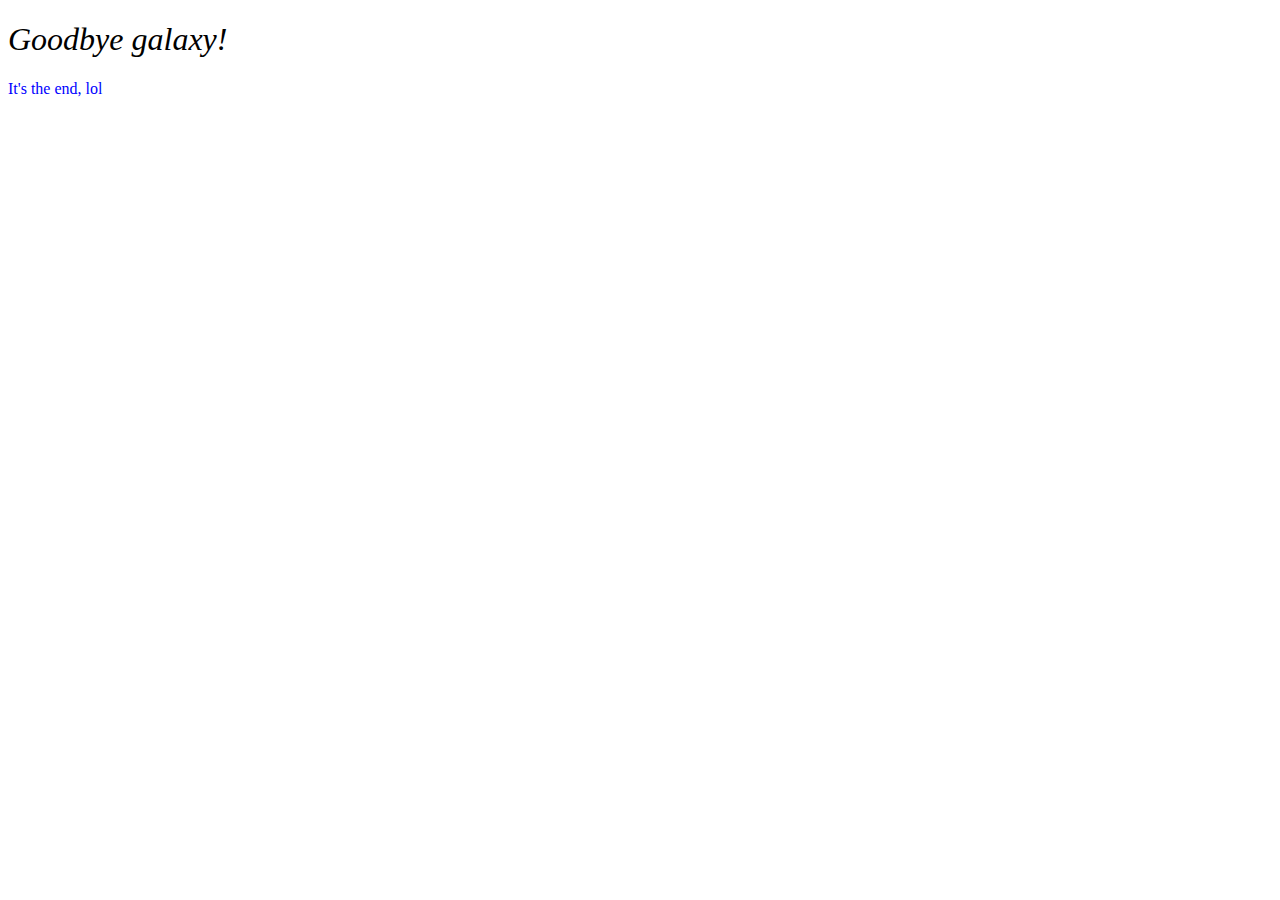
==== view/index.html @ b099ee25 "Simple server that returns html and css static files" ====
<!DOCTYPE html>
<html>
    <head>
        <link rel="stylesheet" type="text/css" href="/content/main.css" />
        <title>Shelve</title>
    </head>
    <body>
        <h1 class="header">Goodbye galaxy!</h1>
        <p style="color: blue">It's the end, lol</p>
    </body>
</html>
---- content/main.css ----
.header{
    font-weight: normal;
    font-style: italic;
}
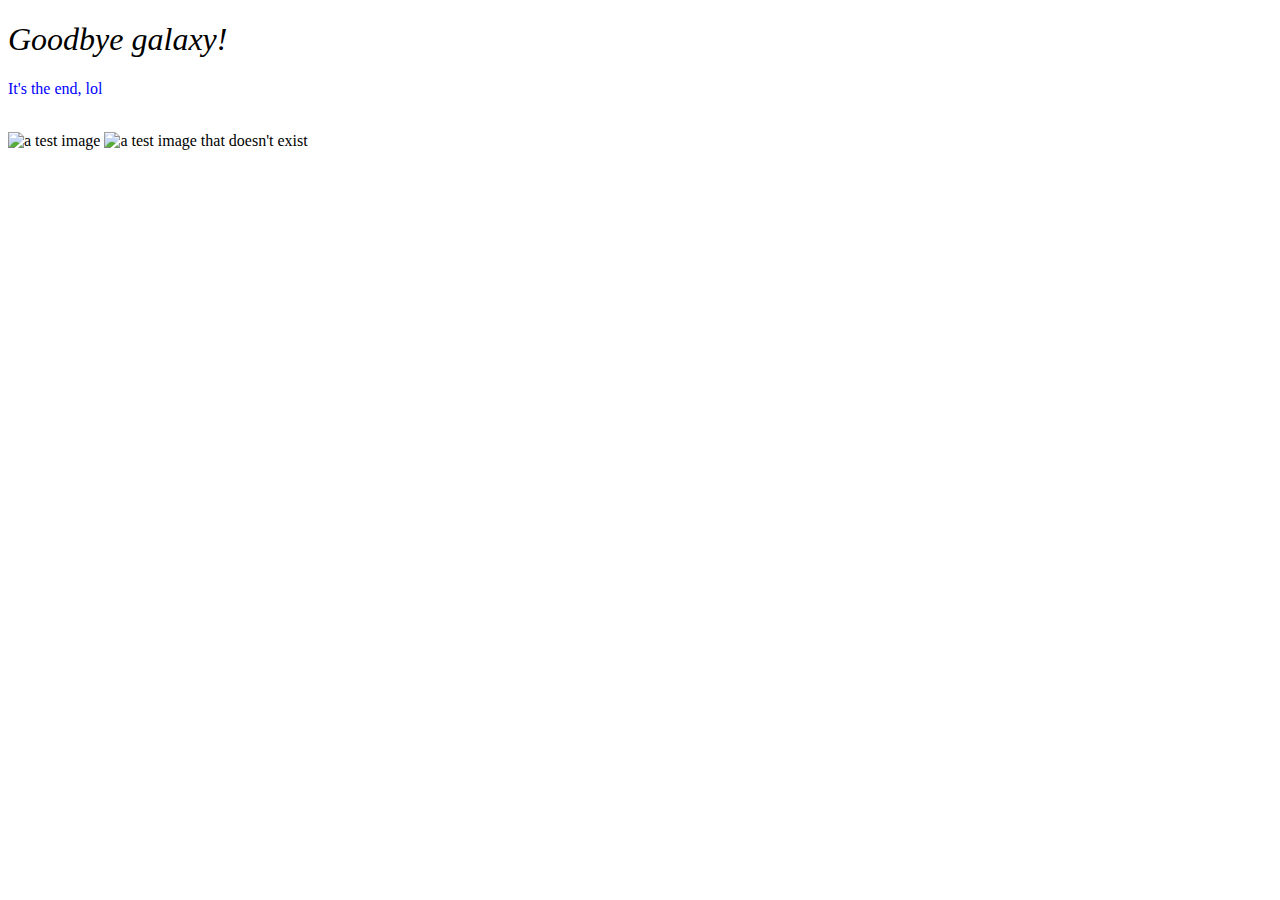
==== commit 936c7d5c: "Added static images, added error handling" ====
--- a/view/index.html
+++ b/view/index.html
@@ -7,5 +7,8 @@
     <body>
         <h1 class="header">Goodbye galaxy!</h1>
         <p style="color: blue">It's the end, lol</p>
+        <br/>
+        <img src="content/img/mortyman.png" alt="a test image"/>
+        <img src="content/img/404.png" alt="a test image that doesn't exist"/>
     </body>
 </html>